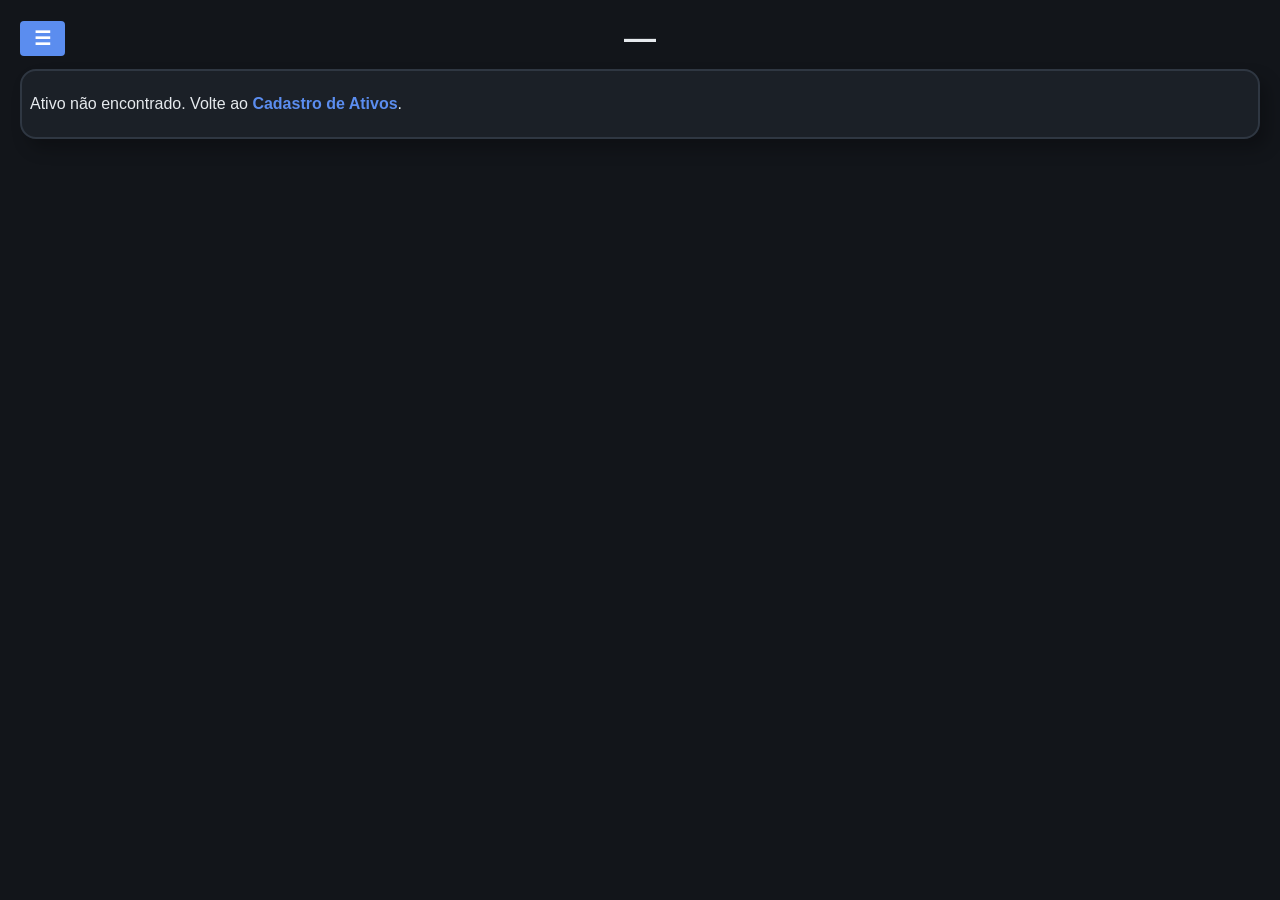
==== asset.html @ dd517a7a "feat: implement modular architecture with specialized modules for portfolio, asset, and storage mana" ====
<!DOCTYPE html>
<html lang="pt-BR">
<head>
    <meta charset="UTF-8">
    <meta name="viewport" content="width=device-width, initial-scale=1.0">
    <title>Painel do Ativo</title>
    <link rel="stylesheet" href="styles.css">
</head>
<body data-page="asset">

<div class="app" id="app">
    <!-- menu lateral injetado por js/shell.js -->

    <div class="app-main">
        <header class="app-header">
            <div class="header-left">
                <button id="btnMenuToggle" class="menu-toggle" aria-label="Abrir menu">☰</button>
            </div>
            <h1 class="app-title" id="assetTitle">—</h1>
            <div class="header-right">
                <button id="btnOpenModal">Adicionar Nova Operação</button>
            </div>
        </header>

        <main class="content">
            <div class="card" id="assetNotFound" style="display:none;">
                <p>Ativo não encontrado. Volte ao <a class="link" href="assets.html">Cadastro de Ativos</a>.</p>
            </div>

            <div id="assetPanel">
                <div class="summary-cards">
                    <div class="card summary-card">
                        <h2>Ativo / Custo</h2>
                        <div class="summary-line">
                            <span class="summary-label" id="lblTotalCoins">Total</span>
                            <span class="summary-value" id="valTotalCoins">0,00</span>
                        </div>
                        <div class="summary-line">
                            <span class="summary-label">Preço Médio Atual</span>
                            <span class="summary-value" id="valAvgPrice">R$ 0,00</span>
                        </div>
                        <div class="summary-line">
                            <span class="summary-label">Total Investido</span>
                            <span class="summary-value" id="valTotalInvested">R$ 0,00</span>
                        </div>
                    </div>
                    <div class="card summary-card">
                        <h2>Performance Efetivada</h2>
                        <div class="summary-line">
                            <span class="summary-label">Valor de Mercado Atual</span>
                            <span class="summary-value" id="valMarketValue">R$ 0,00</span>
                        </div>
                        <div class="summary-line">
                            <span class="summary-label">Lucro Realizado Total</span>
                            <span class="summary-value" id="valRealizedProfit">R$ 0,00</span>
                        </div>
                        <div class="summary-line">
                            <span class="summary-label">Saldo Total</span>
                            <span class="summary-value" id="valBalance">R$ 0,00</span>
                        </div>
                    </div>
                </div>

                <div class="card history-card">
                    <h2>Histórico de Operações</h2>
                    <div class="table-wrap">
                    <table id="txTable">
                        <thead>
                            <tr>
                                <th>#</th>
                                <th>ID</th>
                                <th>Data</th>
                                <th>Operação</th>
                                <th id="thQtd">Qtd</th>
                                <th>Valor (R$)</th>
                                <th>Preço Unit. (R$)</th>
                                <th>Resultado</th>
                                <th>Ações</th>
                            </tr>
                        </thead>
                        <tbody>
                            <!-- Rows generated by JS -->
                        </tbody>
                    </table>
                    </div>
                </div>
            </div>
        </main>
    </div>
</div>

<!-- Modal: Nova Operação -->
<div id="opModal" class="modal-overlay">
    <div id="opModalBackdrop" class="modal-backdrop"></div>
    <div class="modal-box">
        <h2 id="opModalTitle">Nova Operação</h2>
        <div class="modal-form">
            <button type="button" id="opType" class="op-toggle toggle-buy" data-type="buy">
                <span class="op-toggle-text">Compra</span>
                <span class="op-toggle-knob"></span>
            </button>

            <label>Data da operação</label>
            <input type="date" id="opDate">

            <label>Valor (R$)</label>
            <input type="text" inputmode="decimal" id="opBrl" placeholder="0,00">

            <label>Quantidade</label>
            <input type="text" inputmode="decimal" id="opAave" placeholder="0,00000000">
        </div>
        <div class="modal-actions">
            <button id="btnCancelModal" class="btn-secondary">Cancelar</button>
            <button id="btnAdd">Adicionar</button>
        </div>
    </div>
</div>

<!-- Modal: Confirmação de remoção -->
<div id="confirmModal" class="modal-overlay">
    <div id="confirmBackdrop" class="modal-backdrop"></div>
    <div class="modal-box">
        <h2>Confirmação</h2>
        <p id="confirmMessage"></p>
        <div class="modal-actions">
            <button id="btnConfirmCancel" class="btn-secondary">Cancelar</button>
            <button id="btnConfirmYes" class="btn-remove">Remover</button>
        </div>
    </div>
</div>

<script src="js/portfolio.js"></script>
<script src="js/config.js"></script>
<script src="js/assets.js"></script>
<script src="js/storage.js"></script>
<script src="js/price.js"></script>
<script src="js/shell.js"></script>
<script src="js/asset-page.js"></script>

</body>
</html>
---- styles.css ----
/* Paleta base do sistema (fundo neutro; cor só onde tem significado).
   Números neutros ficam em branco/claro; verde = ganho, vermelho = perda;
   azul = accent de interação (botões), para não competir com o verde. */
:root {
    --bg: #12151a;         /* fundo da página (cinza-ardósia neutro) */
    --card-bg: #1b2027;    /* fundo dos cards / menu / modal */
    --panel-bg: #252c35;   /* cabeçalho de tabela e inputs */
    --border: #2f3742;     /* borda dos cards e da tabela */
    --text: #e6eaee;       /* títulos e rótulos */
    --text-dim: #8b96a3;   /* textos suaves (rótulos, status, cabeçalho) */
    --value: #eef2f5;      /* números neutros (branco, sem cor) */
    --accent: #5b8def;     /* azul de interação (botões, links, menu) */
    --accent-hover: #6f9bf2;
    --positive: #4bbf8a;   /* ganho (verde) */
    --negative: #e0757f;   /* perda (vermelho) */
}

html, body {
    height: 100%;
}
body {
    font-family: 'Segoe UI', Tahoma, Geneva, Verdana, sans-serif;
    background-color: var(--bg);
    color: var(--text);
    margin: 0;
    padding: 20px;
    box-sizing: border-box;
    overflow: hidden; /* a página não rola; a rolagem fica no menu e no histórico */
}

/* App = linha flex centralizada: menu (esquerda) + coluna principal.
   A coluna principal tem largura própria e NÃO encolhe quando o menu abre em
   telas grandes: o menu ocupa o espaço à esquerda, empurrando o conjunto. */
.app {
    display: flex;
    justify-content: center;
    align-items: stretch;
    height: 100%;
}
.app-main {
    display: flex;
    flex-direction: column;
    flex: 0 1 1444px;
    min-width: 0;
    min-height: 0;
    height: 100%;
}
.app-header {
    flex: 0 0 auto;
}
.content {
    flex: 1 1 auto;
    display: flex;
    flex-direction: column;
    min-width: 0;
    min-height: 0; /* habilita a rolagem interna do histórico */
}
/* Início e Cadastro rolam a página inteira (o painel de ativo rola por dentro) */
body[data-page="home"] .content,
body[data-page="assets"] .content {
    overflow-y: auto;
}
.card {
    background-color: var(--card-bg);
    border: 2px solid var(--border);
    padding: 8px;
    border-radius: 16px;
    margin-bottom: 16px;
    box-shadow: 8px 10px 16px rgba(0, 0, 0, 0.25);
}
h2 {
    margin-top: 0;
    color: var(--text);
    border-bottom: 1px solid var(--border);
    padding-bottom: 10px;
}

/* Dois cards de resumo lado a lado (rótulo à esquerda, valor à direita) */
.summary-cards {
    display: grid;
    grid-template-columns: 1fr 1fr;
    gap: 16px;
}
@media (max-width: 700px) {
    .summary-cards {
        grid-template-columns: 1fr;
    }
}
.summary-card h2 {
    font-size: 1.4em;
    padding-bottom: 0px;
    margin-bottom: 0px;
}
.summary-line {
    display: flex;
    justify-content: space-between;
    align-items: baseline;
    padding: 2px 0;
}
.summary-label {
    color: var(--text-dim);
    font-size: 1.1em;
}
.summary-value {
    font-weight: bold;
    color: var(--value);
    font-size: 1.1em;
    white-space: nowrap;
}

.form-group {
    display: flex;
    gap: 10px;
    margin-bottom: 15px;
    align-items: center;
    flex-wrap: wrap;
}
input, select, button {
    padding: 10px;
    border-radius: 4px;
    border: 1px solid var(--border);
    background-color: var(--panel-bg);
    color: var(--text);
}
button {
    background-color: var(--accent);
    color: #ffffff;
    border: none;
    cursor: pointer;
    font-weight: bold;
    transition: background-color 0.2s;
}
button:hover {
    background-color: var(--accent-hover);
}
table {
    width: 100%;
    border-collapse: collapse;
    margin-top: 4px;
    font-size: 0.9em;
}
th, td {
    border: 1px solid var(--border);
    padding: 8px;
    text-align: center;
}
th {
    background-color: var(--panel-bg);
    color: var(--text-dim);
}
.positive { color: var(--positive); }
.negative { color: var(--negative); }

/* Tag (pílula) de resultado no histórico */
.tag {
    display: inline-flex;
    align-items: baseline;
    gap: 6px;
    padding: 4px 10px;
    border-radius: 999px;
    font-size: 0.85em;
    font-weight: bold;
    border: 1px solid var(--border);
    white-space: nowrap;
}
.tag .tag-label {
    font-weight: normal;
    font-size: 0.82em;
    text-transform: uppercase;
    letter-spacing: 0.3px;
    color: var(--text-dim);
}
.tag.positive {
    color: var(--positive);
    background-color: rgba(75, 191, 138, 0.12);
    border-color: rgba(75, 191, 138, 0.35);
}
.tag.negative {
    color: var(--negative);
    background-color: rgba(224, 117, 127, 0.12);
    border-color: rgba(224, 117, 127, 0.35);
}
/* Potencial positivo em azul (ganho ainda não realizado) */
.tag.potencial.positive {
    color: var(--accent);
    background-color: rgba(91, 141, 239, 0.12);
    border-color: rgba(91, 141, 239, 0.35);
}

/* Barra de backup / restauração */
.backup-bar {
    display: flex;
    gap: 10px;
    flex-wrap: wrap;
    margin-top: 10px;
}
.btn-secondary {
    background-color: var(--panel-bg);
    color: var(--accent);
    border: 1px solid var(--border);
}
.btn-secondary:hover {
    background-color: #2c333d;
}
.price-status {
    font-size: 0.85em;
    color: var(--text-dim);
}
.price-status.ok { color: var(--positive); }
.price-status.error { color: var(--negative); }

/* Botão de remover linha do histórico */
.btn-remove {
    background-color: transparent;
    color: var(--negative);
    border: 1px solid var(--border);
    padding: 6px 10px;
    font-size: 0.9em;
    font-weight: bold;
    line-height: 1;
}
.btn-remove:hover {
    background-color: var(--negative);
    color: #ffffff;
}

/* Cabeçalho em 3 partes: menu (esquerda) | título (centro) | ação (direita) */
.app-header {
    display: grid;
    grid-template-columns: 1fr auto 1fr;
    align-items: center;
    margin-bottom: 12px;
}
.header-left { justify-self: start; }
.header-right { justify-self: end; }
#btnOpenModal {
    border-radius: 16px;
    padding: 11px 20px;
    box-shadow: 4px 6px 12px rgba(0, 0, 0, 0.35);
    transition: background-color 0.2s, box-shadow 0.2s, transform 0.1s;
}
#btnOpenModal:hover {
    box-shadow: 6px 8px 18px rgba(0, 0, 0, 0.45);
    transform: translateY(-1px);
}
#btnOpenModal:active {
    transform: translateY(0);
    box-shadow: 2px 3px 8px rgba(0, 0, 0, 0.4);
}
.app-title {
    justify-self: center;
    text-align: center;
    color: var(--text);
    margin: 0;
}

/* Botão de abrir/fechar o menu (dentro do cabeçalho) */
.menu-toggle {
    font-size: 1.2em;
    line-height: 1;
    padding: 8px 14px;
    background-color: var(--accent);
    color: #ffffff;
}

/* Menu lateral (recolhível). Anima a largura (flex-basis) de 0 -> 280px,
   abrindo à esquerda da coluna principal; a largura interna é fixa para o
   conteúdo do menu não refluir durante a animação. */
.sidebar {
    flex: 0 0 0px;
    overflow: hidden;
    margin-right: 0;
    transition: flex-basis 0.25s ease, margin-right 0.25s ease;
}
.app.menu-open .sidebar {
    flex-basis: 280px;
    margin-right: 20px;
}
.sidebar-inner {
    width: 280px;
    height: 100%;
    box-sizing: border-box;
    background-color: var(--card-bg);
    border: 1px solid var(--border);
    border-radius: 8px;
    padding: 20px;
    display: flex;
    flex-direction: column;
    overflow-y: auto; /* o menu nunca ultrapassa a altura da página */
}
.sidebar h3 {
    color: var(--text);
    font-size: 1em;
    margin-top: 0;
    margin-bottom: 8px;
}
.sidebar-title {
    text-align: center;
    color: var(--text);
    margin-top: 0;
    margin-bottom: 20px;
    padding-bottom: 10px;
    border-bottom: 1px solid var(--border);
}

/* Navegação do menu */
.sidebar-nav {
    display: flex;
    flex-direction: column;
    gap: 8px;
    margin-bottom: 20px;
}
.nav-link {
    display: block;
    padding: 10px 12px;
    border-radius: 8px;
    color: var(--text);
    text-decoration: none;
    font-weight: bold;
}
.nav-link:hover {
    background-color: var(--panel-bg);
}
.nav-link.active {
    background-color: var(--accent);
    color: #ffffff;
}

/* Tela de boas-vindas */
.welcome h2 {
    border-bottom: none;
    padding-bottom: 0;
}
.welcome p {
    color: var(--text-dim);
    line-height: 1.6;
}

/* Link em texto / "Abrir" na lista de ativos */
.link, .btn-link {
    color: var(--accent);
    text-decoration: none;
    font-weight: bold;
}
.link:hover, .btn-link:hover {
    text-decoration: underline;
}
.sidebar-section {
    margin-bottom: 20px;
}
.sidebar-bottom {
    margin-top: auto; /* ancora a cotação na base do menu */
    margin-bottom: 0;
}
.sidebar .backup-bar,
.sidebar .price-box {
    display: flex;
    flex-direction: column;
    gap: 10px;
}

/* Card do histórico: ocupa o espaço restante e rola por dentro */
.history-card {
    flex: 1 1 auto;
    min-height: 0;
    display: flex;
    flex-direction: column;
    margin-bottom: 0;
    overflow: hidden;
}
.history-card h2 {
    flex: 0 0 auto;
    padding-bottom: 6px;
    margin-bottom: 6px;
}
.table-wrap {
    flex: 1 1 auto;
    min-height: 0;
    overflow: auto; /* rolagem vertical e horizontal só do histórico */
}
/* Cabeçalho da tabela fixo durante a rolagem */
#txTable thead th {
    position: sticky;
    top: 0;
    z-index: 1;
}

/* Modal de nova operação */
.modal-overlay {
    display: none;
    position: fixed;
    inset: 0;
    z-index: 1200;
    align-items: center;
    justify-content: center;
}
.modal-overlay.open {
    display: flex;
}
.modal-backdrop {
    position: absolute;
    inset: 0;
    background-color: rgba(0,0,0,0.6);
}
.modal-box {
    position: relative;
    background-color: var(--card-bg);
    border: 1px solid var(--border);
    padding: 25px;
    border-radius: 8px;
    width: 400px;
    max-width: 90vw;
    box-shadow: 0 8px 24px rgba(0,0,0,0.5);
}
.modal-box h2 {
    text-align: center;
}
.modal-form {
    display: flex;
    flex-direction: column;
    gap: 6px;
}
.modal-form label {
    font-size: 0.85em;
    color: var(--text-dim);
    margin-top: 8px;
}
/* Toggle deslizante Compra/Venda no modal (cores semânticas fixas) */
.op-toggle {
    position: relative;
    width: 170px;
    height: 46px;
    border-radius: 23px;
    cursor: pointer;
    user-select: none;
    align-self: center;
    margin-top: 4px;
    border: none;
    padding: 0;
    transition: background-color 0.2s ease;
}
.op-toggle:hover {
    filter: brightness(1.05);
}
.op-toggle .op-toggle-text {
    position: absolute;
    top: 0;
    left: 0;
    right: 0;
    height: 100%;
    display: flex;
    align-items: center;
    font-weight: bold;
    color: #000;
    letter-spacing: 0.5px;
}
.op-toggle .op-toggle-knob {
    position: absolute;
    top: 5px;
    width: 36px;
    height: 36px;
    border-radius: 50%;
    background-color: #fff;
    box-shadow: 0 1px 4px rgba(0,0,0,0.4);
    transition: left 0.2s ease;
}
/* Estado Compra (gasto): vermelho, texto à esquerda, botão à direita */
.op-toggle.toggle-buy,
.op-toggle.toggle-buy:hover {
    background-color: #cf6679;
}
.op-toggle.toggle-buy .op-toggle-text {
    justify-content: flex-start;
    padding-left: 20px;
}
.op-toggle.toggle-buy .op-toggle-knob {
    left: calc(100% - 41px);
}
/* Estado Venda (liquidação): azul, texto à direita, botão à esquerda */
.op-toggle.toggle-sell,
.op-toggle.toggle-sell:hover {
    background-color: #4dabf7;
}
.op-toggle.toggle-sell .op-toggle-text {
    justify-content: flex-end;
    padding-right: 20px;
}
.op-toggle.toggle-sell .op-toggle-knob {
    left: 5px;
}

/* Botão de editar linha do histórico */
.btn-edit {
    background-color: transparent;
    color: var(--accent);
    border: 1px solid var(--border);
    padding: 6px 10px;
    font-size: 0.9em;
    line-height: 1;
    margin-right: 6px;
}
.btn-edit:hover {
    background-color: var(--accent);
    color: #ffffff;
}
.modal-actions {
    display: flex;
    justify-content: flex-end;
    gap: 10px;
    margin-top: 20px;
}
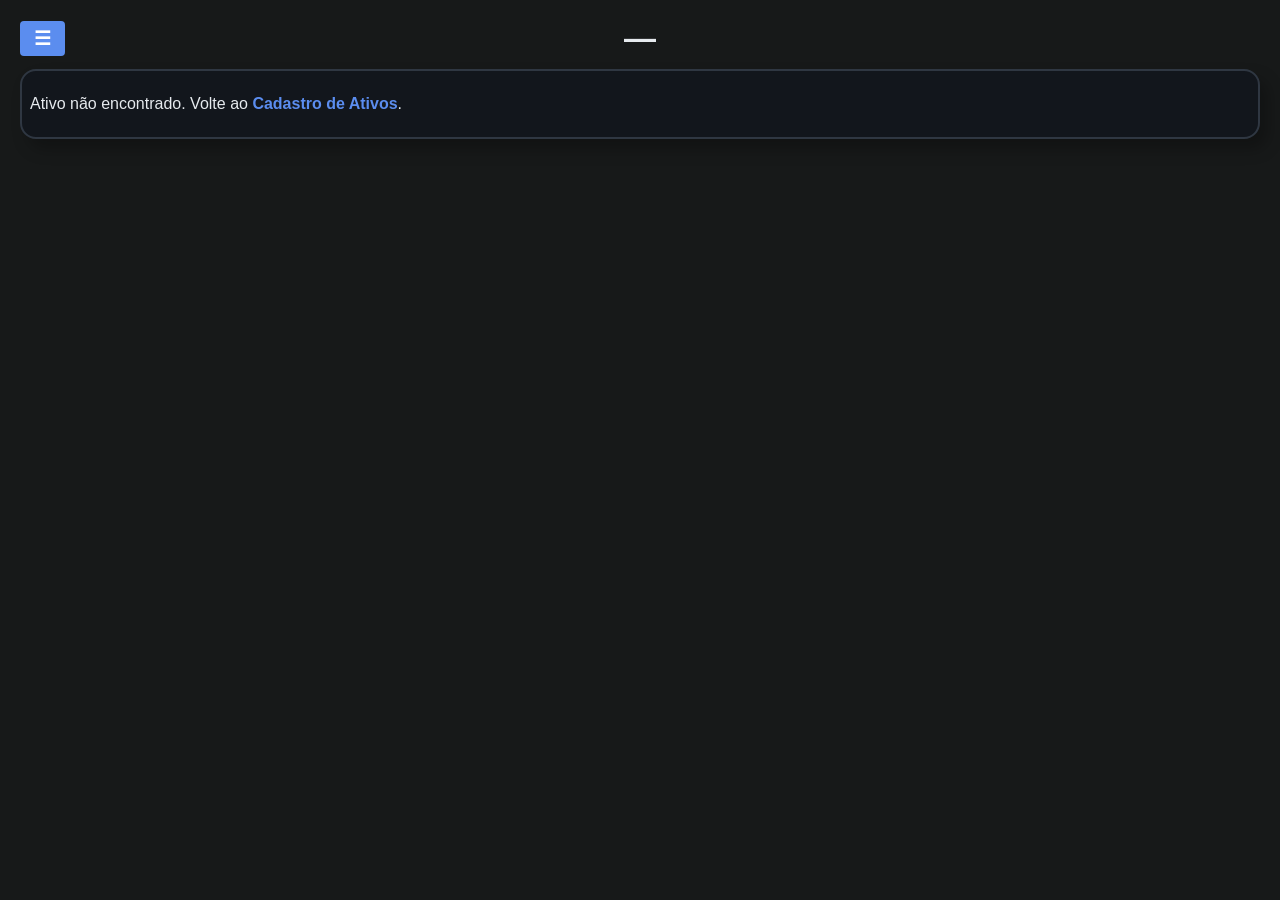
==== commit 8263acca: "feat: add potential result calculation, section summaries, and persistent UI state management to ass" ====
--- a/asset.html
+++ b/asset.html
@@ -39,6 +39,10 @@
                             <span class="summary-label">Preço Médio Atual</span>
                             <span class="summary-value" id="valAvgPrice">R$ 0,00</span>
                         </div>
+                        <div class="summary-line fii-only" style="display:none;">
+                            <span class="summary-label">Preço Médio Ajustado (com proventos)</span>
+                            <span class="summary-value" id="valAvgPriceAdj">R$ 0,00</span>
+                        </div>
                         <div class="summary-line">
                             <span class="summary-label">Total Investido</span>
                             <span class="summary-value" id="valTotalInvested">R$ 0,00</span>
@@ -54,8 +58,21 @@
                             <span class="summary-label">Lucro Realizado Total</span>
                             <span class="summary-value" id="valRealizedProfit">R$ 0,00</span>
                         </div>
+                        <div class="summary-line fii-only" style="display:none;">
+                            <span class="summary-label">Dividendos Recebidos</span>
+                            <span class="summary-value" id="valProventos">R$ 0,00</span>
+                        </div>
+                        <div class="summary-line fii-only" style="display:none;">
+                            <span class="summary-label">Payback de Proventos
+                                <span class="help">
+                                    <span class="help-icon">i</span>
+                                    <span class="help-tip" id="yocHelpTip"></span>
+                                </span>
+                            </span>
+                            <span class="summary-value" id="valProventosYoC">—</span>
+                        </div>
                         <div class="summary-line">
-                            <span class="summary-label">Saldo Total</span>
+                            <span class="summary-label">Saldo Total Realizado</span>
                             <span class="summary-value" id="valBalance">R$ 0,00</span>
                         </div>
                     </div>
@@ -94,20 +111,30 @@
     <div id="opModalBackdrop" class="modal-backdrop"></div>
     <div class="modal-box">
         <h2 id="opModalTitle">Nova Operação</h2>
+        <div class="modal-subtitle" id="opModalAsset"></div>
         <div class="modal-form">
             <button type="button" id="opType" class="op-toggle toggle-buy" data-type="buy">
                 <span class="op-toggle-text">Compra</span>
                 <span class="op-toggle-knob"></span>
             </button>
 
+            <!-- Controle de 3 opções, exibido apenas para ativos do tipo FII -->
+            <div id="opTypeSeg" class="op-seg" style="display:none;">
+                <button type="button" class="op-seg-btn active" data-type="buy">Compra</button>
+                <button type="button" class="op-seg-btn" data-type="sell">Venda</button>
+                <button type="button" class="op-seg-btn" data-type="income">Provento</button>
+            </div>
+
             <label>Data da operação</label>
             <input type="date" id="opDate">
 
-            <label>Valor (R$)</label>
+            <label id="lblOpBrl">Valor (R$)</label>
             <input type="text" inputmode="decimal" id="opBrl" placeholder="0,00">
 
-            <label>Quantidade</label>
-            <input type="text" inputmode="decimal" id="opAave" placeholder="0,00000000">
+            <div id="opQtyGroup" class="op-qty-group">
+                <label>Quantidade</label>
+                <input type="text" inputmode="decimal" id="opAave" placeholder="0,00000000">
+            </div>
         </div>
         <div class="modal-actions">
             <button id="btnCancelModal" class="btn-secondary">Cancelar</button>
@@ -129,6 +156,7 @@
     </div>
 </div>
 
+<script src="js/format.js"></script>
 <script src="js/portfolio.js"></script>
 <script src="js/config.js"></script>
 <script src="js/assets.js"></script>
--- a/styles.css
+++ b/styles.css
@@ -2,17 +2,17 @@
    Números neutros ficam em branco/claro; verde = ganho, vermelho = perda;
    azul = accent de interação (botões), para não competir com o verde. */
 :root {
-    --bg: #12151a;         /* fundo da página (cinza-ardósia neutro) */
-    --card-bg: #1b2027;    /* fundo dos cards / menu / modal */
+    --bg: #0e1010f5;       /* fundo da página (cinza-ardósia neutro) */
+    --card-bg: #12161c;    /* fundo dos cards / menu / modal */
     --panel-bg: #252c35;   /* cabeçalho de tabela e inputs */
     --border: #2f3742;     /* borda dos cards e da tabela */
     --text: #e6eaee;       /* títulos e rótulos */
-    --text-dim: #8b96a3;   /* textos suaves (rótulos, status, cabeçalho) */
+    --text-dim: #c9d4d5e3;   /* textos suaves (rótulos, status, cabeçalho) */
     --value: #eef2f5;      /* números neutros (branco, sem cor) */
     --accent: #5b8def;     /* azul de interação (botões, links, menu) */
     --accent-hover: #6f9bf2;
-    --positive: #4bbf8a;   /* ganho (verde) */
-    --negative: #e0757f;   /* perda (vermelho) */
+    --positive: #40cf8e;   /* ganho (verde) */
+    --negative: #d7515d;   /* perda (vermelho) */
 }
 
 html, body {
@@ -23,7 +23,7 @@
     background-color: var(--bg);
     color: var(--text);
     margin: 0;
-    padding: 20px;
+    padding: 1.25rem;
     box-sizing: border-box;
     overflow: hidden; /* a página não rola; a rolagem fica no menu e no histórico */
 }
@@ -40,7 +40,7 @@
 .app-main {
     display: flex;
     flex-direction: column;
-    flex: 0 1 1444px;
+    flex: 0 1 90.25rem;
     min-width: 0;
     min-height: 0;
     height: 100%;
@@ -55,47 +55,49 @@
     min-width: 0;
     min-height: 0; /* habilita a rolagem interna do histórico */
 }
-/* Início e Cadastro rolam a página inteira (o painel de ativo rola por dentro) */
+/* Início, Cadastro e Configurações rolam a página inteira (o painel de ativo
+   rola por dentro). */
 body[data-page="home"] .content,
-body[data-page="assets"] .content {
+body[data-page="assets"] .content,
+body[data-page="config"] .content {
     overflow-y: auto;
 }
 .card {
     background-color: var(--card-bg);
-    border: 2px solid var(--border);
-    padding: 8px;
-    border-radius: 16px;
-    margin-bottom: 16px;
-    box-shadow: 8px 10px 16px rgba(0, 0, 0, 0.25);
+    border: 0.125rem solid var(--border);
+    padding: 0.5rem;
+    border-radius: 1rem;
+    margin-bottom: 1rem;
+    box-shadow: 0.5rem 0.625rem 1rem rgba(0, 0, 0, 0.25);
 }
 h2 {
     margin-top: 0;
     color: var(--text);
-    border-bottom: 1px solid var(--border);
-    padding-bottom: 10px;
+    border-bottom: 0.0625rem solid var(--border);
+    padding-bottom: 0.625rem;
 }
 
 /* Dois cards de resumo lado a lado (rótulo à esquerda, valor à direita) */
 .summary-cards {
     display: grid;
     grid-template-columns: 1fr 1fr;
-    gap: 16px;
-}
-@media (max-width: 700px) {
+    gap: 1rem;
+}
+@media (max-width: 43.75rem) {
     .summary-cards {
         grid-template-columns: 1fr;
     }
 }
 .summary-card h2 {
     font-size: 1.4em;
-    padding-bottom: 0px;
-    margin-bottom: 0px;
+    padding-bottom: 0;
+    margin-bottom: 0;
 }
 .summary-line {
     display: flex;
     justify-content: space-between;
     align-items: baseline;
-    padding: 2px 0;
+    padding: 0.125rem 0;
 }
 .summary-label {
     color: var(--text-dim);
@@ -107,18 +109,76 @@
     font-size: 1.1em;
     white-space: nowrap;
 }
+/* Ícone de ajuda (i) em círculo azul + balão escuro acima ao passar o mouse. */
+.help {
+    position: relative;
+    display: inline-block;
+    vertical-align: middle;
+    margin-left: 0.25rem;
+}
+.help-icon {
+    display: inline-flex;
+    align-items: center;
+    justify-content: center;
+    width: 1rem;
+    height: 1rem;
+    border-radius: 50%;
+    background-color: var(--accent);
+    color: #fff;
+    font-size: 0.6875rem;
+    font-weight: bold;
+    font-style: italic;
+    font-family: Georgia, 'Times New Roman', serif;
+    cursor: help;
+}
+.help-tip {
+    position: absolute;
+    bottom: calc(100% + 0.5rem);
+    left: 50%;
+    transform: translateX(-50%);
+    width: 15rem;
+    max-width: 15rem;
+    background-color: #123b5c;
+    color: #fff;
+    padding: 0.5rem 0.625rem;
+    border-radius: 0.375rem;
+    font-size: 0.8rem;
+    font-weight: normal;
+    line-height: 1.35;
+    white-space: normal;
+    text-align: left;
+    box-shadow: 0 0.25rem 0.875rem rgba(0, 0, 0, 0.4);
+    opacity: 0;
+    visibility: hidden;
+    transition: opacity 0.15s ease;
+    z-index: 50;
+}
+/* Setinha do balão apontando para o ícone. */
+.help-tip::after {
+    content: '';
+    position: absolute;
+    top: 100%;
+    left: 50%;
+    transform: translateX(-50%);
+    border: 0.375rem solid transparent;
+    border-top-color: #123b5c;
+}
+.help:hover .help-tip {
+    opacity: 1;
+    visibility: visible;
+}
 
 .form-group {
     display: flex;
-    gap: 10px;
-    margin-bottom: 15px;
+    gap: 0.625rem;
+    margin-bottom: 0.9375rem;
     align-items: center;
     flex-wrap: wrap;
 }
 input, select, button {
-    padding: 10px;
-    border-radius: 4px;
-    border: 1px solid var(--border);
+    padding: 0.625rem;
+    border-radius: 0.25rem;
+    border: 0.0625rem solid var(--border);
     background-color: var(--panel-bg);
     color: var(--text);
 }
@@ -136,12 +196,12 @@
 table {
     width: 100%;
     border-collapse: collapse;
-    margin-top: 4px;
+    margin-top: 0.25rem;
     font-size: 0.9em;
 }
 th, td {
-    border: 1px solid var(--border);
-    padding: 8px;
+    border: 0.0625rem solid var(--border);
+    padding: 0.5rem;
     text-align: center;
 }
 th {
@@ -150,24 +210,31 @@
 }
 .positive { color: var(--positive); }
 .negative { color: var(--negative); }
+
+/* Cor da coluna "Operação" (todos os ativos), alinhada ao padrão do modal:
+   compra = vermelho, venda = azul, provento = verde. */
+.op-label { font-weight: bold; }
+.op-buy { color: var(--negative); }
+.op-sell { color: var(--accent); }
+.op-income { color: var(--positive); }
 
 /* Tag (pílula) de resultado no histórico */
 .tag {
     display: inline-flex;
     align-items: baseline;
-    gap: 6px;
-    padding: 4px 10px;
-    border-radius: 999px;
+    gap: 0.375rem;
+    padding: 0.25rem 0.625rem;
+    border-radius: 62.5rem;
     font-size: 0.85em;
     font-weight: bold;
-    border: 1px solid var(--border);
+    border: 0.0625rem solid var(--border);
     white-space: nowrap;
 }
 .tag .tag-label {
     font-weight: normal;
     font-size: 0.82em;
     text-transform: uppercase;
-    letter-spacing: 0.3px;
+    letter-spacing: 0.01875rem;
     color: var(--text-dim);
 }
 .tag.positive {
@@ -190,14 +257,14 @@
 /* Barra de backup / restauração */
 .backup-bar {
     display: flex;
-    gap: 10px;
+    gap: 0.625rem;
     flex-wrap: wrap;
-    margin-top: 10px;
+    margin-top: 0.625rem;
 }
 .btn-secondary {
     background-color: var(--panel-bg);
     color: var(--accent);
-    border: 1px solid var(--border);
+    border: 0.0625rem solid var(--border);
 }
 .btn-secondary:hover {
     background-color: #2c333d;
@@ -213,8 +280,8 @@
 .btn-remove {
     background-color: transparent;
     color: var(--negative);
-    border: 1px solid var(--border);
-    padding: 6px 10px;
+    border: 0.0625rem solid var(--border);
+    padding: 0.375rem 0.625rem;
     font-size: 0.9em;
     font-weight: bold;
     line-height: 1;
@@ -229,23 +296,58 @@
     display: grid;
     grid-template-columns: 1fr auto 1fr;
     align-items: center;
-    margin-bottom: 12px;
+    margin-bottom: 0.75rem;
 }
 .header-left { justify-self: start; }
 .header-right { justify-self: end; }
 #btnOpenModal {
-    border-radius: 16px;
-    padding: 11px 20px;
-    box-shadow: 4px 6px 12px rgba(0, 0, 0, 0.35);
+    border-radius: 1rem;
+    padding: 0.6875rem 1.25rem;
+    box-shadow: 0.25rem 0.375rem 0.75rem rgba(0, 0, 0, 0.35);
     transition: background-color 0.2s, box-shadow 0.2s, transform 0.1s;
 }
-#btnOpenModal:hover {
-    box-shadow: 6px 8px 18px rgba(0, 0, 0, 0.45);
-    transform: translateY(-1px);
-}
-#btnOpenModal:active {
+/* Barra de ações da Lista de Ativos (topo, largura toda): botões menores,
+   alinhados à direita; quebram para a(s) linha(s) de baixo quando não cabem —
+   até 1 por linha nas telas mais estreitas. */
+.header-actions {
+    display: flex;
+    flex-wrap: wrap;
+    justify-content: flex-start;
+    align-items: center;
+    gap: 0.5rem;
+    margin-bottom: 0.75rem;
+}
+.header-actions button {
+    border-radius: 0.875rem;
+    padding: 0.5rem 0.875rem;
+    font-size: 0.88em;
+    box-shadow: 0.1875rem 0.25rem 0.625rem rgba(0, 0, 0, 0.3);
+    transition: background-color 0.2s, box-shadow 0.2s, transform 0.1s;
+}
+/* Toggles de filtro: laranja quando estão OCULTANDO ("Mostrar…" — evidencia que
+   há itens escondidos); neutro quando estão MOSTRANDO ("Ocultar…", .active). */
+#toggleZeroed, #toggleArchived {
+    background-color: #e07b39;
+    color: #12151a;
+}
+#toggleZeroed:hover, #toggleArchived:hover {
+    background-color: #ee8c4a;
+}
+#toggleZeroed.active, #toggleArchived.active {
+    background-color: var(--panel-bg);
+    color: var(--text-dim);
+}
+#toggleZeroed.active:hover, #toggleArchived.active:hover {
+    background-color: #2f3742;
+    color: var(--text);
+}
+#btnOpenModal:hover, #btnOpenAssetModal:hover {
+    box-shadow: 0.375rem 0.5rem 1.125rem rgba(0, 0, 0, 0.45);
+    transform: translateY(-0.0625rem);
+}
+#btnOpenModal:active, #btnOpenAssetModal:active {
     transform: translateY(0);
-    box-shadow: 2px 3px 8px rgba(0, 0, 0, 0.4);
+    box-shadow: 0.125rem 0.1875rem 0.5rem rgba(0, 0, 0, 0.4);
 }
 .app-title {
     justify-self: center;
@@ -258,32 +360,32 @@
 .menu-toggle {
     font-size: 1.2em;
     line-height: 1;
-    padding: 8px 14px;
+    padding: 0.5rem 0.875rem;
     background-color: var(--accent);
     color: #ffffff;
 }
 
-/* Menu lateral (recolhível). Anima a largura (flex-basis) de 0 -> 280px,
+/* Menu lateral (recolhível). Anima a largura (flex-basis) de 0 -> 17.5rem,
    abrindo à esquerda da coluna principal; a largura interna é fixa para o
    conteúdo do menu não refluir durante a animação. */
 .sidebar {
-    flex: 0 0 0px;
+    flex: 0 0 0;
     overflow: hidden;
     margin-right: 0;
     transition: flex-basis 0.25s ease, margin-right 0.25s ease;
 }
 .app.menu-open .sidebar {
-    flex-basis: 280px;
-    margin-right: 20px;
+    flex-basis: 17.5rem;
+    margin-right: 1.25rem;
 }
 .sidebar-inner {
-    width: 280px;
+    width: 17.5rem;
     height: 100%;
     box-sizing: border-box;
     background-color: var(--card-bg);
-    border: 1px solid var(--border);
-    border-radius: 8px;
-    padding: 20px;
+    border: 0.0625rem solid var(--border);
+    border-radius: 0.5rem;
+    padding: 1.25rem;
     display: flex;
     flex-direction: column;
     overflow-y: auto; /* o menu nunca ultrapassa a altura da página */
@@ -292,28 +394,28 @@
     color: var(--text);
     font-size: 1em;
     margin-top: 0;
-    margin-bottom: 8px;
+    margin-bottom: 0.5rem;
 }
 .sidebar-title {
     text-align: center;
     color: var(--text);
     margin-top: 0;
-    margin-bottom: 20px;
-    padding-bottom: 10px;
-    border-bottom: 1px solid var(--border);
+    margin-bottom: 1.25rem;
+    padding-bottom: 0.625rem;
+    border-bottom: 0.0625rem solid var(--border);
 }
 
 /* Navegação do menu */
 .sidebar-nav {
     display: flex;
     flex-direction: column;
-    gap: 8px;
-    margin-bottom: 20px;
+    gap: 0.5rem;
+    margin-bottom: 1.25rem;
 }
 .nav-link {
     display: block;
-    padding: 10px 12px;
-    border-radius: 8px;
+    padding: 0.625rem 0.75rem;
+    border-radius: 0.5rem;
     color: var(--text);
     text-decoration: none;
     font-weight: bold;
@@ -336,6 +438,107 @@
     line-height: 1.6;
 }
 
+/* Investido por tipo: lista com drilldown à esquerda, gráfico à direita.
+   Empilha (lista em cima, gráfico embaixo) em telas estreitas. */
+.invested-layout {
+    display: flex;
+    gap: 1.75rem;
+    flex-wrap: wrap;
+    align-items: flex-start;
+    margin-top: 0.75rem;
+}
+.invested-left {
+    flex: 1 1 16.25rem;
+    min-width: 15rem;
+}
+.invested-right {
+    flex: 1 1 18.75rem;
+    display: flex;
+    align-items: center;
+    justify-content: center;
+    gap: 1rem;
+    flex-wrap: wrap;
+}
+
+/* Lista de tipos com drilldown (clique expande os ativos do tipo). */
+.drill-type {
+    border-bottom: 0.0625rem solid var(--border);
+}
+.drill-head {
+    display: flex;
+    align-items: center;
+    gap: 0.5rem;
+    padding: 0.5625rem 0.25rem;
+    cursor: pointer;
+    user-select: none;
+}
+.drill-caret {
+    color: var(--text-dim);
+    font-size: 0.8em;
+    transition: transform 0.15s ease;
+}
+.drill-type.open .drill-caret {
+    transform: rotate(90deg);
+}
+.drill-swatch {
+    width: 0.75rem;
+    height: 0.75rem;
+    border-radius: 0.1875rem;
+    flex: 0 0 auto;
+}
+.drill-name {
+    font-weight: bold;
+    color: var(--text);
+}
+.drill-total {
+    margin-left: auto;
+    font-weight: bold;
+    color: var(--value);
+}
+.drill-assets {
+    padding: 0.125rem 0.25rem 0.5rem 1.875rem;
+}
+.drill-asset {
+    display: flex;
+    justify-content: space-between;
+    gap: 0.75rem;
+    padding: 0.1875rem 0;
+    color: var(--text-dim);
+    font-size: 0.92em;
+}
+
+.pie {
+    width: clamp(12.5rem, 32vw, 23.75rem);
+    aspect-ratio: 1 / 1;
+    border-radius: 50%;
+    flex: 0 0 auto;
+    box-shadow: 0 0.125rem 0.625rem rgba(0, 0, 0, 0.35);
+}
+.pie-legend {
+    display: flex;
+    flex-direction: column;
+    gap: 0.5rem;
+}
+.legend-row {
+    display: flex;
+    align-items: center;
+    gap: 0.5rem;
+}
+.legend-swatch {
+    width: 0.875rem;
+    height: 0.875rem;
+    border-radius: 0.1875rem;
+    flex: 0 0 auto;
+}
+.legend-name {
+    font-weight: bold;
+    color: var(--text);
+    min-width: 6.875rem;
+}
+.legend-val {
+    color: var(--text-dim);
+}
+
 /* Link em texto / "Abrir" na lista de ativos */
 .link, .btn-link {
     color: var(--accent);
@@ -345,8 +548,224 @@
 .link:hover, .btn-link:hover {
     text-decoration: underline;
 }
+
+/* Área de texto JSON (Backup / Restaurar) */
+.data-area {
+    width: 100%;
+    min-height: 15rem;
+    box-sizing: border-box;
+    resize: vertical;
+    font-family: 'Consolas', 'Courier New', monospace;
+    font-size: 0.85em;
+    line-height: 1.4;
+    background-color: var(--panel-bg);
+    color: var(--text);
+    border: 0.0625rem solid var(--border);
+    border-radius: 0.375rem;
+    padding: 0.625rem;
+    margin: 0.625rem 0;
+}
+
+/* Botão de ação destrutiva */
+.btn-danger {
+    background-color: var(--negative);
+    color: #ffffff;
+}
+.btn-danger:hover {
+    background-color: #c85f6a;
+}
+
+/* Botão de ação em ícone (ex.: abrir ativo, desativar) */
+.btn-icon {
+    display: inline-block;
+    padding: 0.375rem 0.75rem;
+    border: 0.0625rem solid var(--border);
+    border-radius: 0.375rem;
+    background-color: transparent;
+    color: var(--accent);
+    text-decoration: none;
+    line-height: 1;
+    cursor: pointer;
+}
+.btn-icon:hover {
+    background-color: var(--accent);
+    color: #ffffff;
+}
+.btn-icon + .btn-icon {
+    margin-left: 0.375rem;
+}
+.btn-icon.danger {
+    color: var(--negative);
+}
+.btn-icon.danger:hover {
+    background-color: var(--negative);
+    color: #ffffff;
+}
+
+/* Barra de topo da lista de ativos (título + toggle) */
+.assets-toolbar {
+    display: flex;
+    justify-content: space-between;
+    align-items: center;
+    gap: 0.625rem;
+    flex-wrap: wrap;
+    margin-bottom: 0.625rem;
+}
+.assets-toolbar h2 {
+    border-bottom: none;
+    padding-bottom: 0;
+    margin: 0;
+}
+.toolbar-actions {
+    display: flex;
+    gap: 0.5rem;
+    flex-wrap: wrap;
+}
+
+/* Seção sanfona de cada lista de ativos (cabeçalho clicável + corpo dobrável). */
+.section-header {
+    display: flex;
+    align-items: center;
+    gap: 0.625rem;
+    cursor: pointer;
+    user-select: none;
+    flex-wrap: wrap;
+}
+/* Somatório no título da seção: cada totalizador é um "card" (valores nunca
+   somados), afastados entre si e com um respiro à esquerda do grupo. */
+.section-summary {
+    display: flex;
+    flex: 1 1 auto; /* ocupa o espaço restante do cabeçalho (entre título e contador) */
+    flex-wrap: wrap;
+    gap: 0.875rem;
+    margin-left: 1.375rem;
+    font-size: 0.95em;
+}
+/* Telas grandes: esparsa um pouco mais os cards. */
+@media (min-width: 68.75rem) {
+    .section-summary {
+        gap: 1.625rem;
+        margin-left: 1.875rem;
+    }
+}
+.sec-sum-part {
+    /* Cada card divide igualmente o espaço do container (flex: 1) — 3 cards =
+       33% cada, 4 = 25%, sempre preenchendo 100%. min/max limitam o tamanho:
+       min = piso (abaixo dele os cards quebram de linha); max = teto. */
+    flex: 1 1 0;
+    min-width: 14.5rem;
+    max-width: 14.5rem;
+    display: flex;
+    align-items: baseline;
+    gap: 1rem;
+    background-color: var(--panel-bg);
+    border: 0.0625rem solid var(--border);
+    border-radius: 0.5rem;
+    padding: 0.3rem 0.8125rem;
+    white-space: nowrap;
+    box-shadow: 0 0.1875rem 0.625rem rgba(0, 0, 0, 0.45); /* mais profundidade/relevo */
+}
+/* Divisão interna por PROPORÇÃO (sem space-between): label e valor 50% / 50%.
+   O valor começa sempre no mesmo ponto proporcional, alinhado à esquerda. */
+.sec-sum-label {
+    flex: 1 1 0;
+    color: var(--text-dim);
+    font-size: 0.9em;
+    text-align: left;
+}
+.sec-sum-value {
+    flex: 1 1 0;
+    color: var(--text);
+    font-weight: bold;
+    text-align: left;
+}
+/* Sinal no card: borda tingida + brilho (luz por trás) e valor colorido. */
+.sec-sum-part.positive {
+    box-shadow: 0 0 0.875rem rgba(75, 191, 138, 0.28), 0 0.1875rem 0.625rem rgba(0, 0, 0, 0.45);
+}
+.sec-sum-part.negative {
+    box-shadow: 0 0 0.875rem rgba(224, 117, 127, 0.28), 0 0.1875rem 0.625rem rgba(0, 0, 0, 0.45);
+}
+.sec-sum-part.positive .sec-sum-value { color: var(--positive); }
+.sec-sum-part.negative .sec-sum-value { color: var(--negative); }
+/* Porcentagem discreta ao lado de um valor (ex.: payback na lista de FII). */
+.pct {
+    color: var(--text-dim);
+    font-size: 0.75em;
+    font-weight: normal;
+}
+.section-header h2 {
+    margin: 0;
+    border-bottom: none;
+    padding-bottom: 0;
+    min-width: 10rem; /* área fixa do nome do tipo: alinha os cards entre seções */
+}
+.section-caret {
+    color: var(--text-dim);
+    transition: transform 0.15s ease;
+}
+.section-count {
+    margin-left: auto;
+    color: var(--text);
+    font-size: 0.95em;
+    font-weight: bold;
+    background-color: rgba(91, 141, 239, 0.08);
+    border: 0.0625rem solid rgba(91, 141, 239, 0.25);
+    border-radius: 62.5rem;
+    padding: 0.1875rem 0.75rem;
+}
+.section-body {
+    margin-top: 0.5rem;
+}
+.asset-section.collapsed .section-caret {
+    transform: rotate(-90deg);
+}
+.asset-section.collapsed .section-body {
+    display: none;
+}
+.btn-secondary.active {
+    background-color: var(--accent);
+    color: #ffffff;
+    border-color: var(--accent);
+}
+
+/* Linha de ativo desativado */
+.row-archived {
+    opacity: 0.55;
+}
+.badge-archived {
+    display: inline-block;
+    font-size: 0.72em;
+    color: var(--text-dim);
+    border: 0.0625rem solid var(--border);
+    border-radius: 62.5rem;
+    padding: 0.0625rem 0.5rem;
+    margin-left: 0.375rem;
+    text-transform: uppercase;
+    letter-spacing: 0.01875rem;
+}
+/* Tag do tipo do ativo (ao lado do nome) */
+.badge-type {
+    display: inline-block;
+    font-size: 0.72em;
+    color: var(--accent);
+    background-color: rgba(91, 141, 239, 0.12);
+    border: 0.0625rem solid rgba(91, 141, 239, 0.35);
+    border-radius: 62.5rem;
+    padding: 0.0625rem 0.5rem;
+    margin-left: 0.375rem;
+    text-transform: uppercase;
+    letter-spacing: 0.01875rem;
+    vertical-align: middle;
+}
+/* Tag de FII (âmbar/dourado) — distingue de crypto (azul). */
+.badge-type--fii {
+    color: #d9a441;
+    background-color: rgba(217, 164, 65, 0.12);
+    border-color: rgba(217, 164, 65, 0.35);
+}
 .sidebar-section {
-    margin-bottom: 20px;
+    margin-bottom: 1.25rem;
 }
 .sidebar-bottom {
     margin-top: auto; /* ancora a cotação na base do menu */
@@ -356,7 +775,15 @@
 .sidebar .price-box {
     display: flex;
     flex-direction: column;
-    gap: 10px;
+    gap: 0.625rem;
+}
+
+/* Wrapper do painel do ativo: repassa a cadeia flex para o histórico rolar */
+#assetPanel {
+    flex: 1 1 auto;
+    min-height: 0;
+    display: flex;
+    flex-direction: column;
 }
 
 /* Card do histórico: ocupa o espaço restante e rola por dentro */
@@ -370,8 +797,8 @@
 }
 .history-card h2 {
     flex: 0 0 auto;
-    padding-bottom: 6px;
-    margin-bottom: 6px;
+    padding-bottom: 0.375rem;
+    margin-bottom: 0.375rem;
 }
 .table-wrap {
     flex: 1 1 auto;
@@ -405,36 +832,43 @@
 .modal-box {
     position: relative;
     background-color: var(--card-bg);
-    border: 1px solid var(--border);
-    padding: 25px;
-    border-radius: 8px;
-    width: 400px;
+    border: 0.0625rem solid var(--border);
+    padding: 1.5625rem;
+    border-radius: 0.5rem;
+    width: 25rem;
     max-width: 90vw;
-    box-shadow: 0 8px 24px rgba(0,0,0,0.5);
+    box-shadow: 0 0.5rem 1.5rem rgba(0,0,0,0.5);
 }
 .modal-box h2 {
     text-align: center;
 }
+.modal-subtitle {
+    text-align: center;
+    color: var(--accent);
+    font-weight: bold;
+    font-size: 1.1em;
+    margin: 0.25rem 0 0.375rem;
+}
 .modal-form {
     display: flex;
     flex-direction: column;
-    gap: 6px;
+    gap: 0.375rem;
 }
 .modal-form label {
     font-size: 0.85em;
     color: var(--text-dim);
-    margin-top: 8px;
+    margin-top: 0.5rem;
 }
 /* Toggle deslizante Compra/Venda no modal (cores semânticas fixas) */
 .op-toggle {
     position: relative;
-    width: 170px;
-    height: 46px;
-    border-radius: 23px;
+    width: 10.625rem;
+    height: 2.875rem;
+    border-radius: 1.4375rem;
     cursor: pointer;
     user-select: none;
     align-self: center;
-    margin-top: 4px;
+    margin-top: 0.25rem;
     border: none;
     padding: 0;
     transition: background-color 0.2s ease;
@@ -452,16 +886,16 @@
     align-items: center;
     font-weight: bold;
     color: #000;
-    letter-spacing: 0.5px;
+    letter-spacing: 0.03125rem;
 }
 .op-toggle .op-toggle-knob {
     position: absolute;
-    top: 5px;
-    width: 36px;
-    height: 36px;
+    top: 0.3125rem;
+    width: 2.25rem;
+    height: 2.25rem;
     border-radius: 50%;
     background-color: #fff;
-    box-shadow: 0 1px 4px rgba(0,0,0,0.4);
+    box-shadow: 0 0.0625rem 0.25rem rgba(0,0,0,0.4);
     transition: left 0.2s ease;
 }
 /* Estado Compra (gasto): vermelho, texto à esquerda, botão à direita */
@@ -471,10 +905,10 @@
 }
 .op-toggle.toggle-buy .op-toggle-text {
     justify-content: flex-start;
-    padding-left: 20px;
+    padding-left: 1.25rem;
 }
 .op-toggle.toggle-buy .op-toggle-knob {
-    left: calc(100% - 41px);
+    left: calc(100% - 2.5625rem);
 }
 /* Estado Venda (liquidação): azul, texto à direita, botão à esquerda */
 .op-toggle.toggle-sell,
@@ -483,21 +917,59 @@
 }
 .op-toggle.toggle-sell .op-toggle-text {
     justify-content: flex-end;
-    padding-right: 20px;
+    padding-right: 1.25rem;
 }
 .op-toggle.toggle-sell .op-toggle-knob {
-    left: 5px;
+    left: 0.3125rem;
+}
+
+/* Controle segmentado de 3 opções (FII): Compra / Venda / Provento */
+.op-seg {
+    display: flex;
+    align-self: center;
+    margin-top: 0.25rem;
+    border: 0.0625rem solid var(--border);
+    border-radius: 1.4375rem;
+    overflow: hidden;
+    background-color: var(--panel-bg);
+}
+.op-seg-btn {
+    background-color: transparent;
+    color: var(--text-dim);
+    border: none;
+    border-radius: 0;
+    padding: 0.625rem 1.125rem;
+    font-weight: bold;
+    cursor: pointer;
+    transition: background-color 0.2s, color 0.2s;
+}
+.op-seg-btn:hover {
+    background-color: rgba(91, 141, 239, 0.12);
+    color: var(--text);
+}
+.op-seg-btn.active {
+    color: #fff;
+}
+.op-seg-btn[data-type="buy"].active { background-color: #cf6679; }
+.op-seg-btn[data-type="sell"].active { background-color: #4dabf7; }
+.op-seg-btn[data-type="income"].active { background-color: var(--positive); }
+
+/* Grupo do campo Quantidade (oculto no modo Provento) */
+.op-qty-group {
+    display: flex;
+    flex-direction: column;
+    gap: 0.375rem;
 }
 
 /* Botão de editar linha do histórico */
 .btn-edit {
     background-color: transparent;
     color: var(--accent);
-    border: 1px solid var(--border);
-    padding: 6px 10px;
+    border: 0.0625rem solid var(--border);
+    padding: 0.375rem 0.625rem;
     font-size: 0.9em;
     line-height: 1;
-    margin-right: 6px;
+    margin-right: 0.375rem;
 }
 .btn-edit:hover {
     background-color: var(--accent);
@@ -506,6 +978,6 @@
 .modal-actions {
     display: flex;
     justify-content: flex-end;
-    gap: 10px;
-    margin-top: 20px;
-}
+    gap: 0.625rem;
+    margin-top: 1.25rem;
+}
